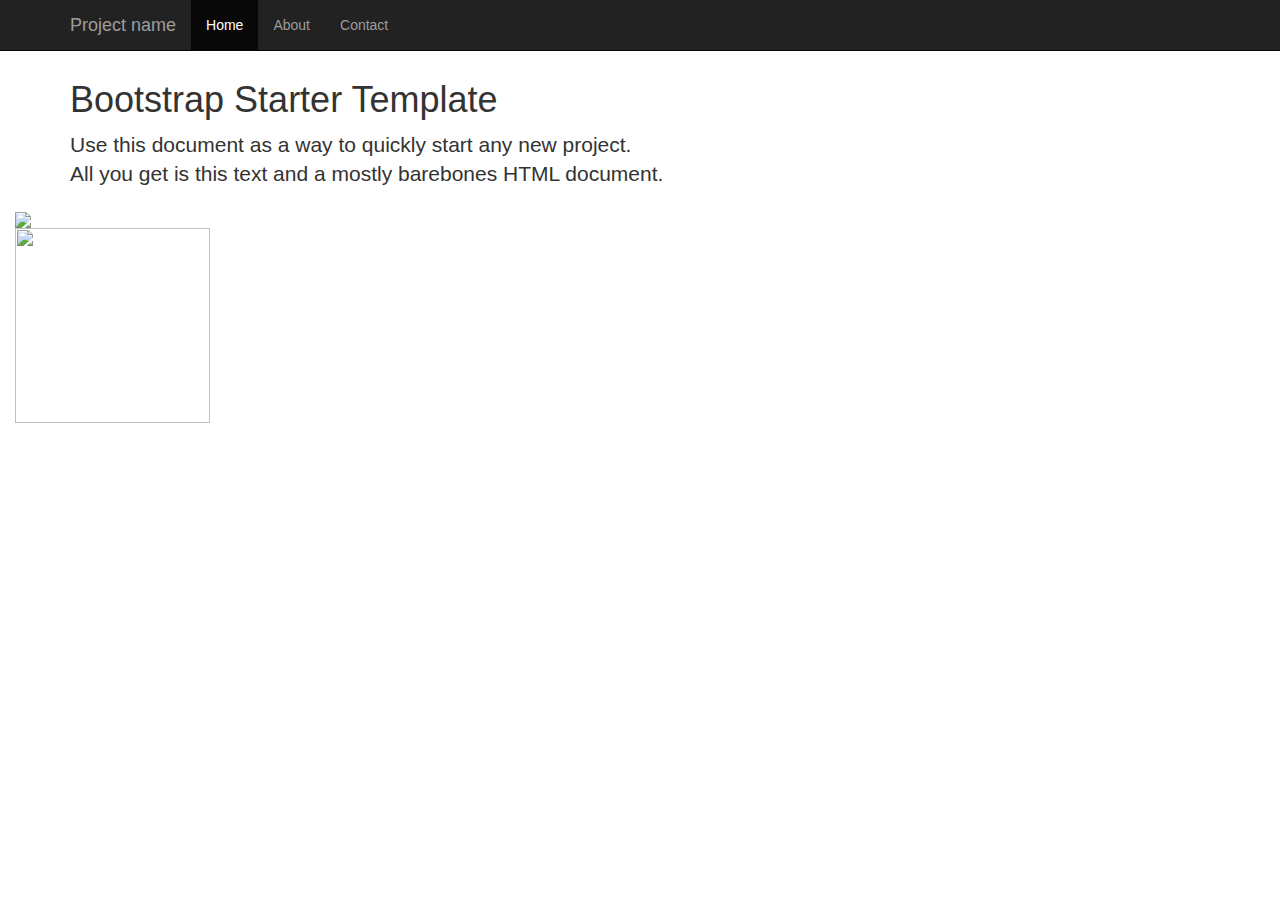
==== index.html @ bc9f01ee "need help port" ====
<!DOCTYPE html>
<html lang="en">

<head>
    <meta charset="utf-8">
    <meta http-equiv="X-UA-Compatible" content="IE=edge">
    <meta name="viewport" content="width=device-width, initial-scale=1">
    <!-- The above 3 meta tags *must* come first in the head; any other head content must come *after* these tags -->
    <title>Bootstrap Starter Template</title>

    <!-- Bootstrap -->
    <link href="https://maxcdn.bootstrapcdn.com/bootstrap/3.3.7/css/bootstrap.min.css" rel="stylesheet" integrity="sha384-BVYiiSIFeK1dGmJRAkycuHAHRg32OmUcww7on3RYdg4Va+PmSTsz/K68vbdEjh4u" crossorigin="anonymous">

    <!-- HTML5 shim and Respond.js for IE8 support of HTML5 elements and media queries -->
    <!-- WARNING: Respond.js doesn't work if you view the page via file:// -->
    <!--[if lt IE 9]>
      <script src="https://oss.maxcdn.com/html5shiv/3.7.3/html5shiv.min.js"></script>
      <script src="https://oss.maxcdn.com/respond/1.4.2/respond.min.js"></script>
    <![endif]-->
</head>

<body>

    <nav class="navbar navbar-inverse navbar-fixed-top">
        <div class="container">
            <div class="navbar-header">
                <button type="button" class="navbar-toggle collapsed" data-toggle="collapse" data-target="#navbar" aria-expanded="false" aria-controls="navbar">
                    <span class="sr-only">Toggle navigation</span>
                    <span class="icon-bar"></span>
                    <span class="icon-bar"></span>
                    <span class="icon-bar"></span>
                </button>
                <a class="navbar-brand" href="#">Project name</a>
            </div>
            <div id="navbar" class="collapse navbar-collapse">
                <ul class="nav navbar-nav">
                    <li class="active"><a href="#">Home</a></li>
                    <li><a href="#about">About</a></li>
                    <li><a href="#contact">Contact</a></li>
                </ul>
            </div>
            <!--/.nav-collapse -->
        </div>
    </nav>
    <main>

    <div class="container">
        
        <br><br><br>
        <h1>Bootstrap Starter Template</h1>
        <p class="lead">Use this document as a way to quickly start any new project.
            <br> All you get is this text and a mostly barebones HTML document.</p>
    </div>
    <!-- /.container -->
<div id="row">
 <div class="col-xs-12 col-md-8">
   <img src="images/efg.JPG"> 
        </div>       
       <div class="col-xs-12 col-md-8">
    <img src="images/efg.JPG" width="195" height="195" class="rounded">
    </div>
        </div> 

    <!-- jQuery (necessary for Bootstrap's JavaScript plugins) -->
    <script src="https://ajax.googleapis.com/ajax/libs/jquery/1.12.4/jquery.min.js"></script>
    <!-- Include all compiled plugins (below), or include individual files as needed -->
    <script src="https://maxcdn.bootstrapcdn.com/bootstrap/3.3.7/js/bootstrap.min.js" integrity="sha384-Tc5IQib027qvyjSMfHjOMaLkfuWVxZxUPnCJA7l2mCWNIpG9mGCD8wGNIcPD7Txa" crossorigin="anonymous"></script>
    </main>    
</body>
    

</html>
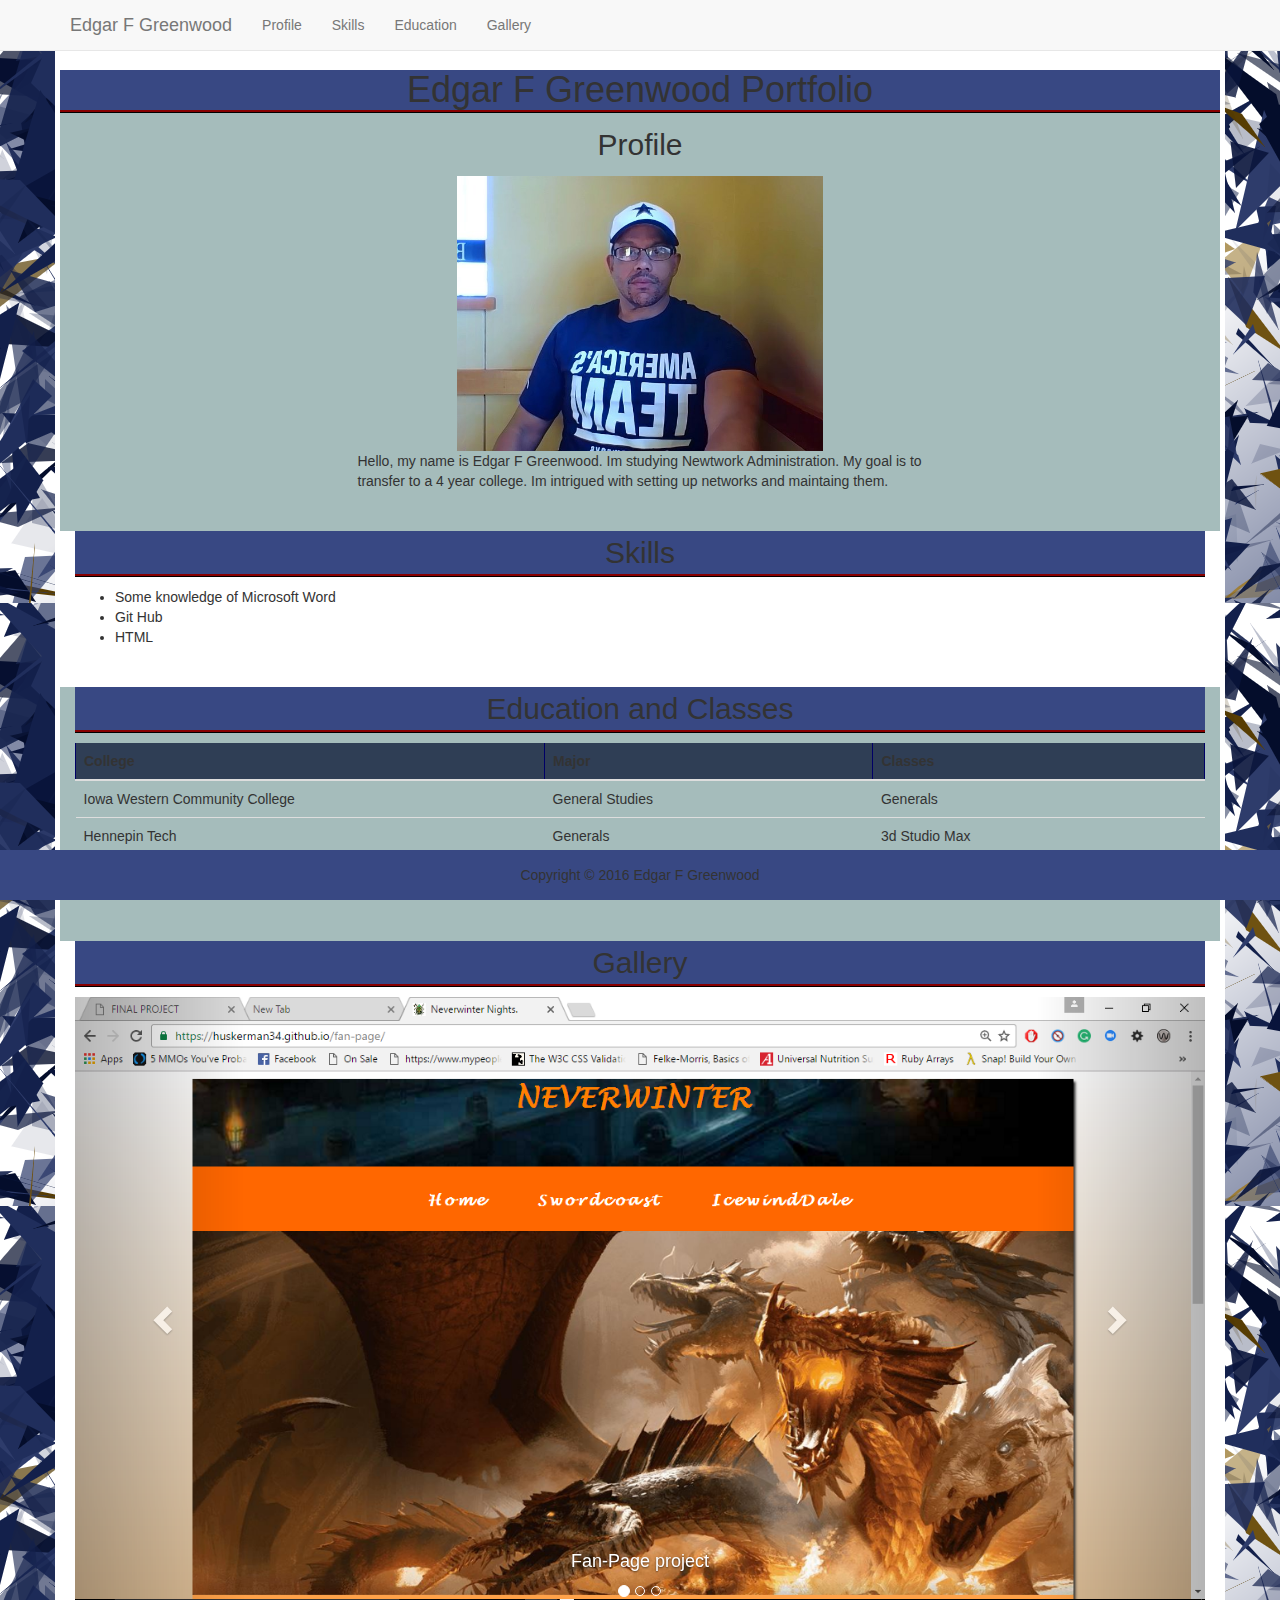
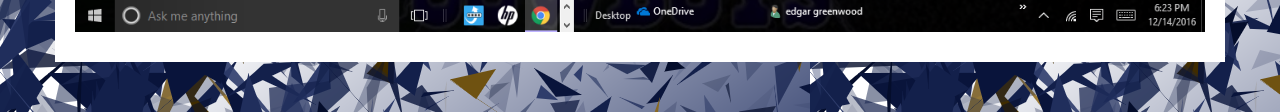
==== commit 3fb53f33: "fixing git and port" ====
--- a/index.html
+++ b/index.html
@@ -6,67 +6,153 @@
     <meta http-equiv="X-UA-Compatible" content="IE=edge">
     <meta name="viewport" content="width=device-width, initial-scale=1">
     <!-- The above 3 meta tags *must* come first in the head; any other head content must come *after* these tags -->
-    <title>Bootstrap Starter Template</title>
-
+    <title>FINAL PROJECT </title>
     <!-- Bootstrap -->
     <link href="https://maxcdn.bootstrapcdn.com/bootstrap/3.3.7/css/bootstrap.min.css" rel="stylesheet" integrity="sha384-BVYiiSIFeK1dGmJRAkycuHAHRg32OmUcww7on3RYdg4Va+PmSTsz/K68vbdEjh4u" crossorigin="anonymous">
-
+    <link rel="stylesheet" href="final.css">
     <!-- HTML5 shim and Respond.js for IE8 support of HTML5 elements and media queries -->
     <!-- WARNING: Respond.js doesn't work if you view the page via file:// -->
-    <!--[if lt IE 9]>
+    <!--[if lt IE 9]>=====>
       <script src="https://oss.maxcdn.com/html5shiv/3.7.3/html5shiv.min.js"></script>
       <script src="https://oss.maxcdn.com/respond/1.4.2/respond.min.js"></script>
     <![endif]-->
 </head>
 
-<body>
-
-    <nav class="navbar navbar-inverse navbar-fixed-top">
+<body data-spy="scroll" data-target=".navbar">
+    <nav class="navbar navbar-default navbar-fixed-top">
         <div class="container">
             <div class="navbar-header">
-                <button type="button" class="navbar-toggle collapsed" data-toggle="collapse" data-target="#navbar" aria-expanded="false" aria-controls="navbar">
-                    <span class="sr-only">Toggle navigation</span>
+                <button type="button" class="navbar-toggle collapsed" data-toggle="collapse" data-target="#bs-example-navbar-collapse-1" aria-expanded="false">
+                    <span class="sr-only">Toggle Navigation</span>
                     <span class="icon-bar"></span>
                     <span class="icon-bar"></span>
                     <span class="icon-bar"></span>
                 </button>
-                <a class="navbar-brand" href="#">Project name</a>
+                <a class="navbar-brand" href="#">Edgar F Greenwood </a>
             </div>
-            <div id="navbar" class="collapse navbar-collapse">
+            <div class="collapse navbar-collapse" id="bs-example-navbar-collapse-1">
                 <ul class="nav navbar-nav">
-                    <li class="active"><a href="#">Home</a></li>
-                    <li><a href="#about">About</a></li>
-                    <li><a href="#contact">Contact</a></li>
+                    <li><a href="#profile">Profile</a></li>
+                    <li> <a href="#skills">Skills</a></li>
+                    <li> <a href="#education">Education</a></li>
+                    <li> <a href="#gallery">Gallery</a></li>
                 </ul>
             </div>
-            <!--/.nav-collapse -->
         </div>
     </nav>
-    <main>
+    <div class="container" id="main">
+        <section id="profile">
+            <header>
+                <h1 class="text-center">Edgar F Greenwood Portfolio </h1>
+                <h2 class="text-center">Profile</h2>
+            </header>
+            <div class="row">
+                <div class="col-xs-12 col-sm-4 col-sm-offset-4">
+                    <img src="images/efg.JPG" alt="efg" class="img-responsive">
+                </div>
+            </div>
+                <div class="row">
+                <div class="col-xs-12 col-sm-6  col-sm-offset-3">
+                    <p>Hello, my name is Edgar F Greenwood. Im studying Newtwork Administration. My goal is to transfer to a 4 year college. Im intrigued with setting up networks and maintaing them.</p>
+                </div>
+            </div>
+        </section>
+        
+        <section id="skills" class="container-fluid">
+            <h2 id="hard" class="text-center">Skills</h2>
+            <ul>
+                <li> Some knowledge of Microsoft Word</li>
+                <li> Git Hub</li>
+                <li> HTML</li>
+            </ul>
+        </section>
+        <section id="education" class="container-fluid">
+            <div class="row">
+                <div class="col-xs-12 md-8">
+                    <h2 id="edu" class="text-center">Education and Classes</h2>
+                    <table class="table">
+                        <thead>
+                            <tr class="altrow">
+                                <th>College</th>
+                                <th>Major</th>
+                                <th>Classes</th>
+                            </tr>
+                        </thead>
+                        <tbody>
+                            <tr>
+                                <td>Iowa Western Community College</td>
+                                <td>General Studies</td>
+                                <td>Generals </td>
+                                <tr>
+                                    <td>Hennepin Tech</td>
+                                    <td>Generals </td>
+                                    <td>3d Studio Max</td>
+                                </tr>
+                                <tr>
+                                    <td>Hennepin Tech </td>
+                                    <td>Network Administration</td>
+                                    <td> Html, General electives</td>
+                                </tr>
+                        </tbody>
+                    </table>
+                </div>
+            </div>
+        </section>
+        <section id="gallery" class="container-fluid">
+            <h2 id="gal" class="text-center">Gallery</h2>
+            <div id="myCarousel" class="carousel slide" data-ride="carousel">
+                <!-- Indicators -->
+                <ol class="carousel-indicators">
+                    <li data-target="#myCarousel" data-slide-to="0" class="active"></li>
+                    <li data-target="#myCarousel" data-slide-to="1"></li>
+                    <li data-target="#myCarousel" data-slide-to="2"></li>
 
-    <div class="container">
-        
-        <br><br><br>
-        <h1>Bootstrap Starter Template</h1>
-        <p class="lead">Use this document as a way to quickly start any new project.
-            <br> All you get is this text and a mostly barebones HTML document.</p>
+                </ol>
+
+                <div class="carousel-inner" role="listbox">
+                    <div class="item active">
+                        <a href="https://huskerman34.github.io/fan-page/"> <img src="images/fan-page.png"  alt="fan"></a>
+                        <div class="carousel-caption">
+                            <h4>Fan-Page project</h4>
+                        </div>
+                    </div>
+                    <div class="item ">
+                        <a href="https://huskerman34.github.io/cs-pacific-trails/"><img src="images/pactrail.png"  alt="pac"></a>
+                        <div class="carousel caption">
+                            <h4>Pacific Trails Resort</h4>
+                        </div>
+                    </div>
+                    <div class="item">
+                        <a href="https://huskerman34.github.io/bootstrap-grid-ex/"> <img src="images/veggies.png"  alt="veggi"></a>
+
+                        <div class="carousel-caption">
+                            <h4>Miss B Veggies</h4>
+                        </div>
+                    </div>
+                </div>
+                <a class="left carousel-control " href="#myCarousel " role="button " data-slide="prev ">
+                    <span class="glyphicon glyphicon-chevron-left " aria-hidden="true "></span>
+                    <span class="sr-only ">Previous</span>
+                </a>
+                <a class="right carousel-control " href="#myCarousel " role="button " data-slide="next ">
+                    <span class="glyphicon glyphicon-chevron-right " aria-hidden="true "></span>
+                    <span class="sr-only ">Next</span>
+                </a>
+            </div>
+        </section>
     </div>
+        <footer class="footer">
+            <div class="container ">
+                Copyright &copy; 2016 Edgar F Greenwood
+            </div>
+            
+        </footer>
+    
     <!-- /.container -->
-<div id="row">
- <div class="col-xs-12 col-md-8">
-   <img src="images/efg.JPG"> 
-        </div>       
-       <div class="col-xs-12 col-md-8">
-    <img src="images/efg.JPG" width="195" height="195" class="rounded">
-    </div>
-        </div> 
-
     <!-- jQuery (necessary for Bootstrap's JavaScript plugins) -->
-    <script src="https://ajax.googleapis.com/ajax/libs/jquery/1.12.4/jquery.min.js"></script>
+    <script src="https://ajax.googleapis.com/ajax/libs/jquery/1.12.4/jquery.min.js "></script>
     <!-- Include all compiled plugins (below), or include individual files as needed -->
-    <script src="https://maxcdn.bootstrapcdn.com/bootstrap/3.3.7/js/bootstrap.min.js" integrity="sha384-Tc5IQib027qvyjSMfHjOMaLkfuWVxZxUPnCJA7l2mCWNIpG9mGCD8wGNIcPD7Txa" crossorigin="anonymous"></script>
-    </main>    
+    <script src="https://maxcdn.bootstrapcdn.com/bootstrap/3.3.7/js/bootstrap.min.js " integrity="sha384-Tc5IQib027qvyjSMfHjOMaLkfuWVxZxUPnCJA7l2mCWNIpG9mGCD8wGNIcPD7Txa " crossorigin="anonymous "></script>
 </body>
-    
 
 </html>--- a/final.css
+++ b/final.css
@@ -0,0 +1,49 @@
+
+
+
+html {
+    /* Needed to fix footer at bottom of browser */
+    position: relative;
+    min-height: 100%;
+}
+
+body {
+    /* Move down content because of fixed navbar at top */
+    padding-top: 50px;
+    /* Set margin bottom allow for footer height */
+    margin-bottom: 50px; background-image:url(images/download.png);
+    
+    
+    
+}
+
+
+
+footer {
+    position: fixed;
+    bottom: 0;
+    height: 50px;
+    width: 100%;
+    background-color: #384883;
+    text-align: center;
+    padding: 15px;
+}
+
+h2 { background-color: #384883; border-bottom: 3px ridge #330000; margin-top: 0; padding:5px;}
+#profile h2 {background-color: inherit; border-bottom: none;}
+#profile,#education {background-color: #a5bcbb; margin: auto;}
+
+nav {background-color:#2f3e55;}
+
+table {margin: auto; border: 5px solid width: 600px;}
+th  {background-color:#2f3e55;  border: 1px solid #000066; padding: 5p; font-family: Arial, sans-serif;}
+#altrow {background-color:#F4F5F0;}
+section {padding-bottom: 30px; }
+    
+
+   
+
+h1 { background-color: #384883; border-bottom: 3px ridge #330000;}
+    
+#main {background-color:white; margin: auto; padding-left: 5px; padding-right: 5px;}
+img {height: 100; width: 100;}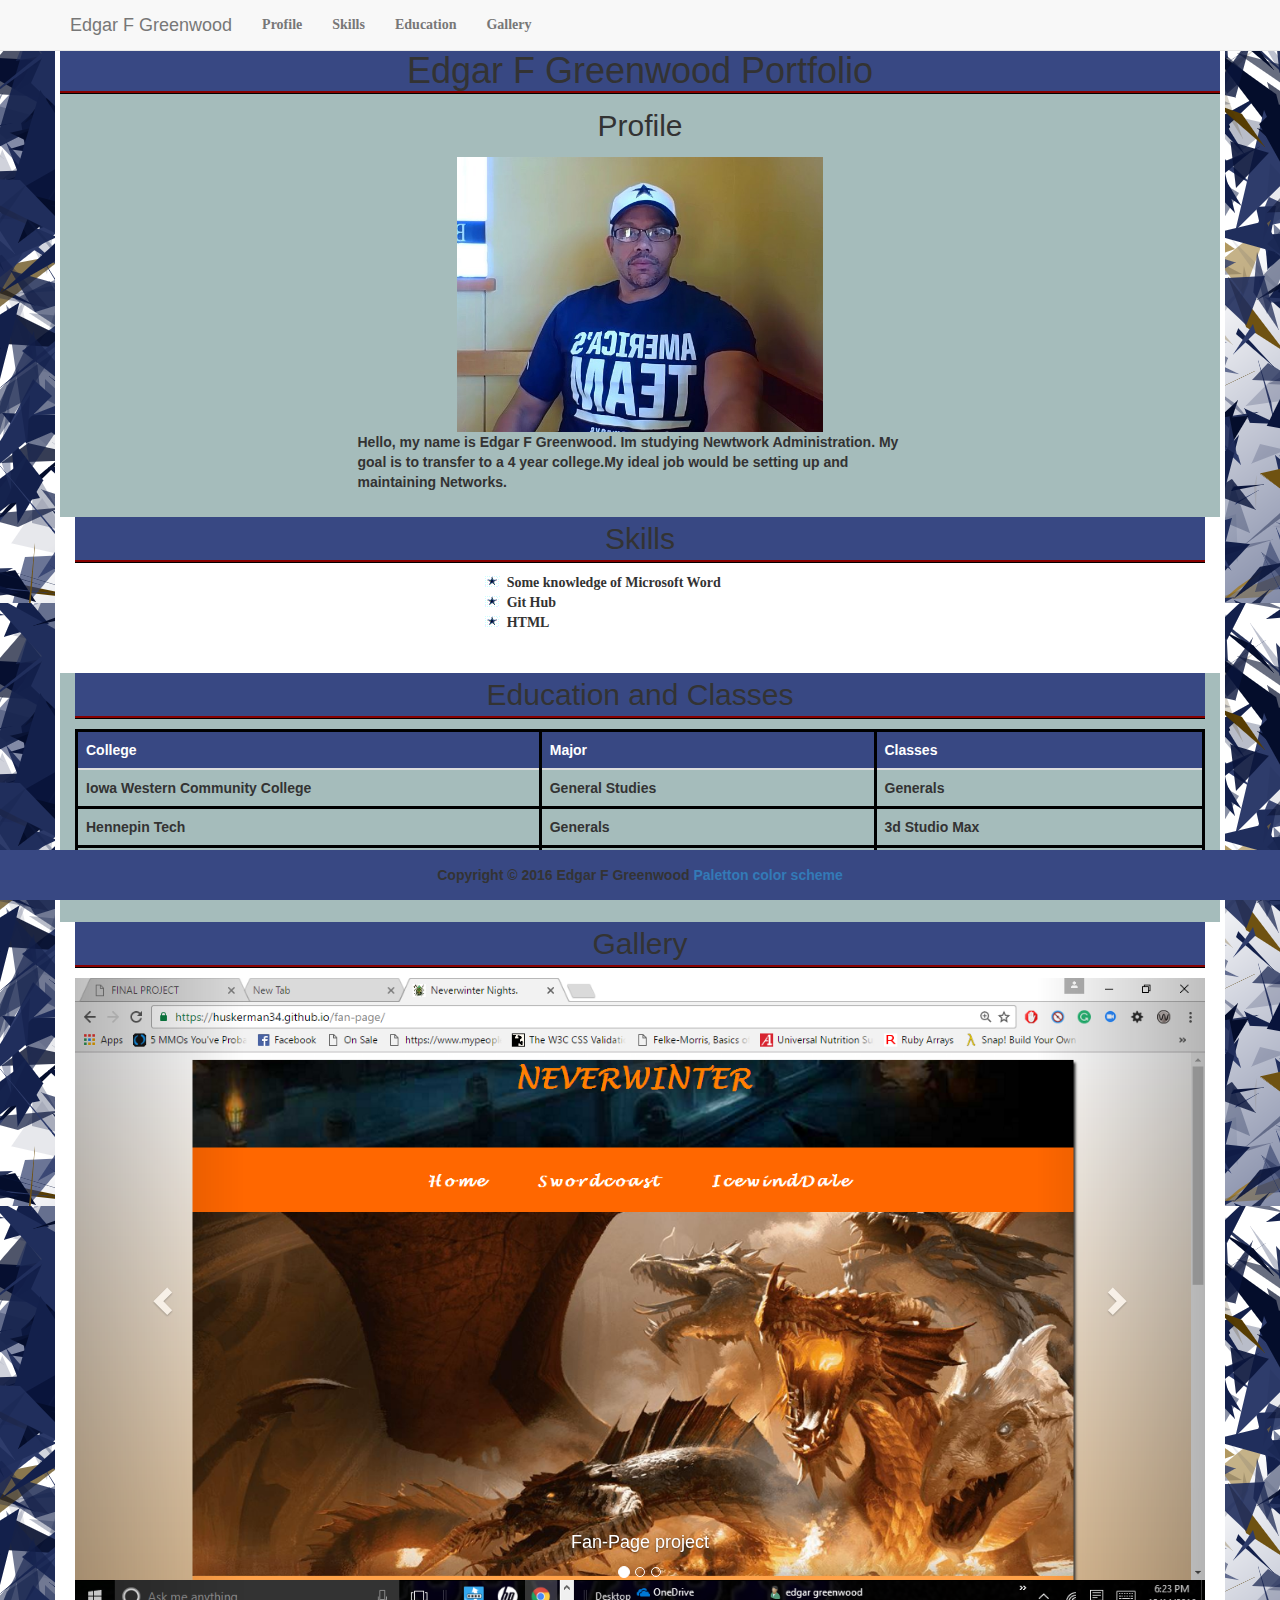
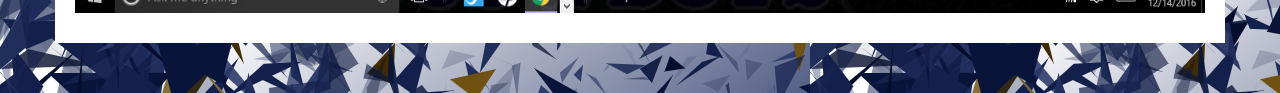
==== commit f8394742: "Portfolio2016" ====
--- a/index.html
+++ b/index.html
@@ -51,20 +51,24 @@
                     <img src="images/efg.JPG" alt="efg" class="img-responsive">
                 </div>
             </div>
-                <div class="row">
+            <div class="row">
                 <div class="col-xs-12 col-sm-6  col-sm-offset-3">
-                    <p>Hello, my name is Edgar F Greenwood. Im studying Newtwork Administration. My goal is to transfer to a 4 year college. Im intrigued with setting up networks and maintaing them.</p>
+                    <p>Hello, my name is Edgar F Greenwood. Im studying Newtwork Administration. My goal is to transfer to a 4 year college.My ideal job would be setting up and maintaining Networks. </p>
                 </div>
             </div>
         </section>
-        
+
         <section id="skills" class="container-fluid">
             <h2 id="hard" class="text-center">Skills</h2>
-            <ul>
-                <li> Some knowledge of Microsoft Word</li>
-                <li> Git Hub</li>
-                <li> HTML</li>
-            </ul>
+            <div class="col-xs-12 col-sm-4 col-sm-offset-4">
+                <ul>
+                    <li> Some knowledge of Microsoft Word</li>
+                    <li> Git Hub</li>
+                    <li> HTML</li>
+
+                </ul>
+            </div>
+
         </section>
         <section id="education" class="container-fluid">
             <div class="row">
@@ -72,7 +76,7 @@
                     <h2 id="edu" class="text-center">Education and Classes</h2>
                     <table class="table">
                         <thead>
-                            <tr class="altrow">
+                            <tr>
                                 <th>College</th>
                                 <th>Major</th>
                                 <th>Classes</th>
@@ -111,19 +115,19 @@
 
                 <div class="carousel-inner" role="listbox">
                     <div class="item active">
-                        <a href="https://huskerman34.github.io/fan-page/"> <img src="images/fan-page.png"  alt="fan"></a>
+                        <a href="https://huskerman34.github.io/fan-page/"> <img src="images/fan-page.png" alt="fan"></a>
                         <div class="carousel-caption">
                             <h4>Fan-Page project</h4>
                         </div>
                     </div>
                     <div class="item ">
-                        <a href="https://huskerman34.github.io/cs-pacific-trails/"><img src="images/pactrail.png"  alt="pac"></a>
+                        <a href="https://huskerman34.github.io/cs-pacific-trails/"><img src="images/pactrail.png" alt="pac"></a>
                         <div class="carousel caption">
                             <h4>Pacific Trails Resort</h4>
                         </div>
                     </div>
                     <div class="item">
-                        <a href="https://huskerman34.github.io/bootstrap-grid-ex/"> <img src="images/veggies.png"  alt="veggi"></a>
+                        <a href="https://huskerman34.github.io/bootstrap-grid-ex/"> <img src="images/veggies.png" alt="veggi"></a>
 
                         <div class="carousel-caption">
                             <h4>Miss B Veggies</h4>
@@ -141,13 +145,15 @@
             </div>
         </section>
     </div>
-        <footer class="footer">
-            <div class="container ">
-                Copyright &copy; 2016 Edgar F Greenwood
-            </div>
-            
-        </footer>
-    
+    <footer class="footer">
+        <div class="container ">
+            Copyright &copy; 2016 Edgar F Greenwood
+            <a href="http://paletton.com/#uid=13N0u0ksZmqbBs1m3peCxiLRldV ">Paletton color scheme</a>
+
+        </div>
+
+    </footer>
+
     <!-- /.container -->
     <!-- jQuery (necessary for Bootstrap's JavaScript plugins) -->
     <script src="https://ajax.googleapis.com/ajax/libs/jquery/1.12.4/jquery.min.js "></script>
--- a/final.css
+++ b/final.css
@@ -1,49 +1,88 @@
-
-
-
-html {
-    /* Needed to fix footer at bottom of browser */
-    position: relative;
-    min-height: 100%;
-}
-
-body {
-    /* Move down content because of fixed navbar at top */
-    padding-top: 50px;
-    /* Set margin bottom allow for footer height */
-    margin-bottom: 50px; background-image:url(images/download.png);
-    
-    
-    
-}
-
-
-
-footer {
-    position: fixed;
-    bottom: 0;
-    height: 50px;
-    width: 100%;
-    background-color: #384883;
-    text-align: center;
-    padding: 15px;
-}
-
-h2 { background-color: #384883; border-bottom: 3px ridge #330000; margin-top: 0; padding:5px;}
-#profile h2 {background-color: inherit; border-bottom: none;}
-#profile,#education {background-color: #a5bcbb; margin: auto;}
-
-nav {background-color:#2f3e55;}
-
-table {margin: auto; border: 5px solid width: 600px;}
-th  {background-color:#2f3e55;  border: 1px solid #000066; padding: 5p; font-family: Arial, sans-serif;}
-#altrow {background-color:#F4F5F0;}
-section {padding-bottom: 30px; }
-    
-
-   
-
-h1 { background-color: #384883; border-bottom: 3px ridge #330000;}
-    
-#main {background-color:white; margin: auto; padding-left: 5px; padding-right: 5px;}
-img {height: 100; width: 100;}+    html {
+     /* Needed to fix footer at bottom of browser */
+     position: relative;
+     min-height: 100%;
+ }
+ 
+ body {
+     /* Move down content because of fixed navbar at top */
+     padding-top: 50px;
+     /* Set margin bottom allow for footer height */
+     margin-bottom: 50px;
+     background-image: url(images/download.png);
+     background-repeat: repeat;
+ }
+ 
+ footer {
+     position: fixed;
+     bottom: 0;
+     height: 50px;
+     width: 100%;
+     background-color: #384883;
+     text-align: center;
+     padding: 15px;
+     font-weight: bolder;
+ }
+ 
+ h2 {
+     background-color: #384883;
+     border-bottom: 3px ridge #330000;
+     margin-top: 0;
+     padding: 5px;
+ }
+ 
+ #profile h2 {
+     background-color: inherit;
+     border-bottom: none;
+ }
+ 
+ #profile,
+ #education {
+     background-color: #a5bcbb;
+     padding-bottom: 15px;
+ }
+ 
+ section {
+     padding-bottom: 30px;
+ }
+ 
+ p {
+     font-weight: bold;
+     font-family: sans-serif;
+ }
+ 
+ h1 {
+     background-color: #384883;
+     border-bottom: 3px ridge #330000;
+     margin-top: 0;
+ }
+ 
+ #main {
+     background-color: white;
+     margin: auto;
+     padding-left: 5px;
+     padding-right: 5px;
+     padding-top: 1px;
+ }
+ 
+ td {
+     font-weight: bolder;
+ }
+ 
+ ul {
+     font-family: serif;
+     list-style-image: url(images/the%20star.gif);
+     font-weight: bold; 
+ }
+ 
+ table,
+ th,
+ td {
+     border: 3px solid black;
+ }
+ 
+ th {
+     background-color: #384883;
+     ;
+     color: white;
+ }
